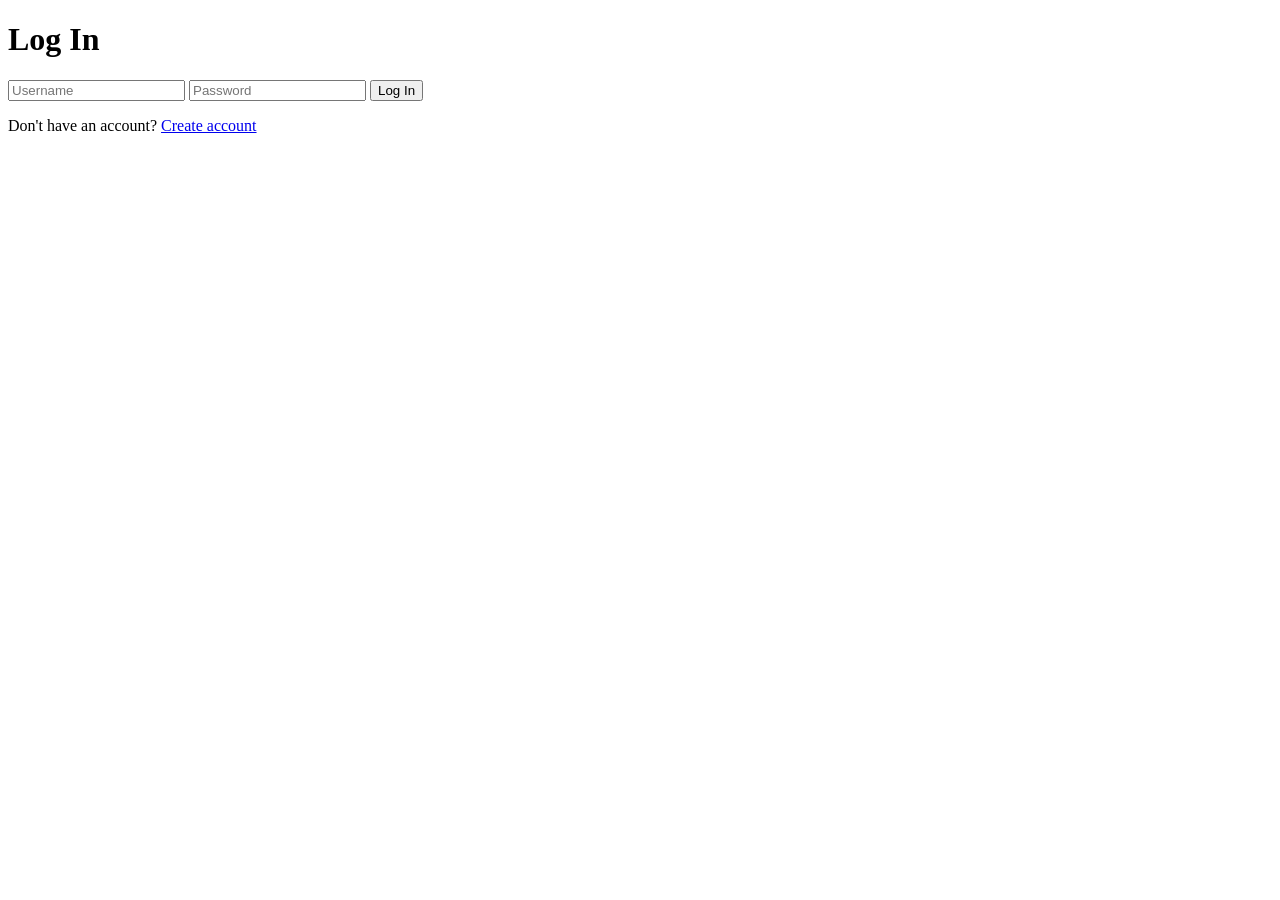
==== templates/login.html @ 24eba81d "Initial Metro app" ====
<!DOCTYPE html>
<html lang="en">
<head>
    <meta charset="UTF-8">
    <title>Log In</title>
</head>
<body>
    <h1>Log In</h1>
     
    <form id="loginForm">
        <input id="loginUser" type="text" placeholder="Username" required>
        <input id="loginPass" type="password" placeholder="Password" required>
        <button type="submit">Log In</button>
    </form>

    <p id="loginMessage"></p>

    <p>
        Don't have an account?
        <a href="/signup-page">Create account</a>
    </p>

    <script>
        const loginForm = document.getElementById("loginForm");
        const loginMessage = document.getElementById("loginMessage");

        loginForm.addEventListener("submit", async function (event) {
            event.preventDefault();

            const username =
                document.getElementById("loginUser").value.trim();

            const password =
                document.getElementById("loginPass").value;

            try {
                const response = await fetch("/login", {
                    method: "POST",
                    headers: {
                        "Content-Type": "application/json"
                    },
                    body: JSON.stringify({
                        username: username,
                        password: password
                    })
                });

                const result = await response.json();
                loginMessage.textContent = result.message;

                if (response.ok) {
                    window.location.href = "/";
                }
            } catch (error) {
                console.error(error);
                loginMessage.textContent = "Could not connect to the server.";
            }
        });
    </script>
</body>
</html>
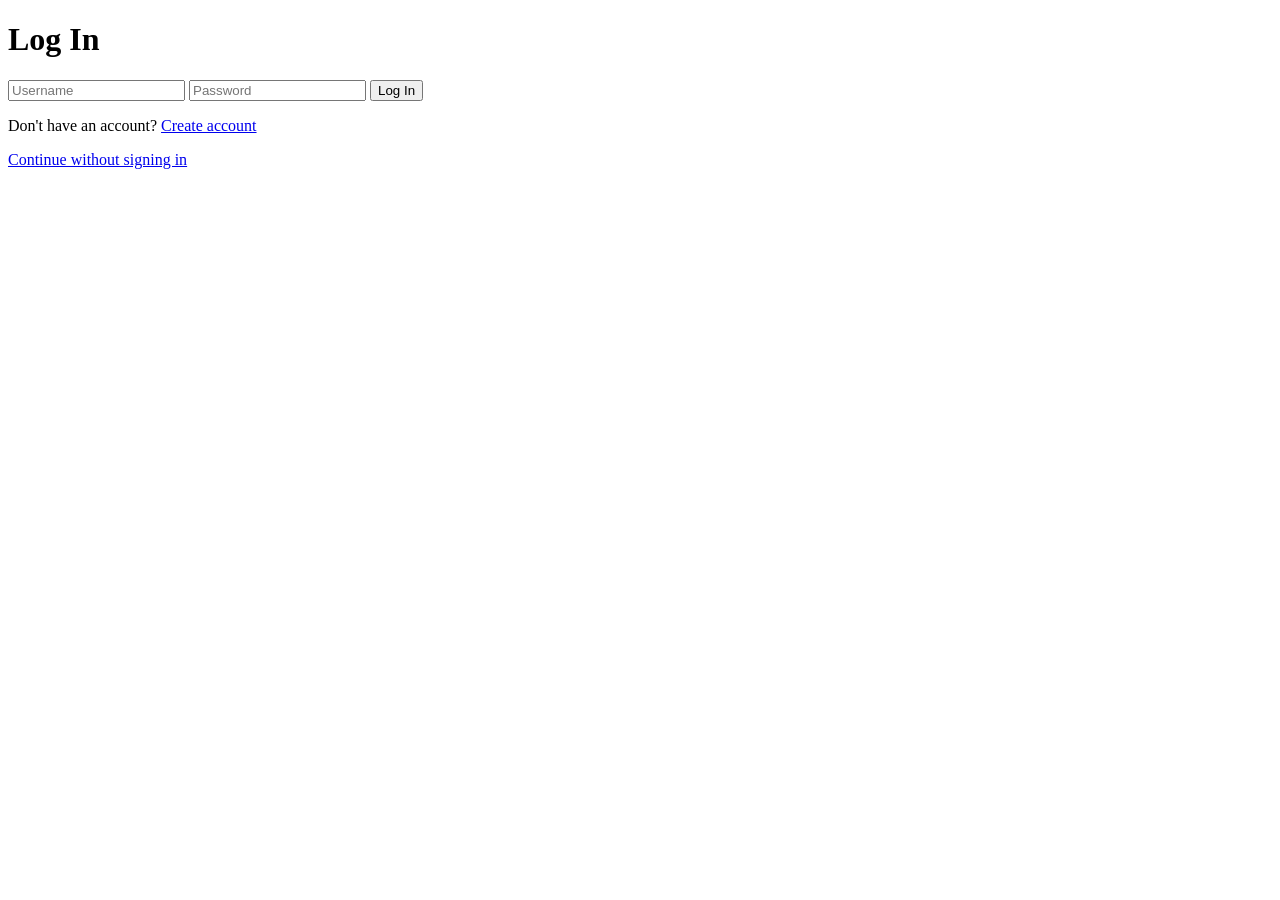
==== commit 67247b7b: "Improve arrivals UI and add guest mode" ====
--- a/templates/login.html
+++ b/templates/login.html
@@ -18,6 +18,10 @@
     <p>
         Don't have an account?
         <a href="/signup-page">Create account</a>
+    </p>
+
+    <p style="margin-top: 15px;">
+        <a href="/">Continue without signing in</a>
     </p>
 
     <script>
